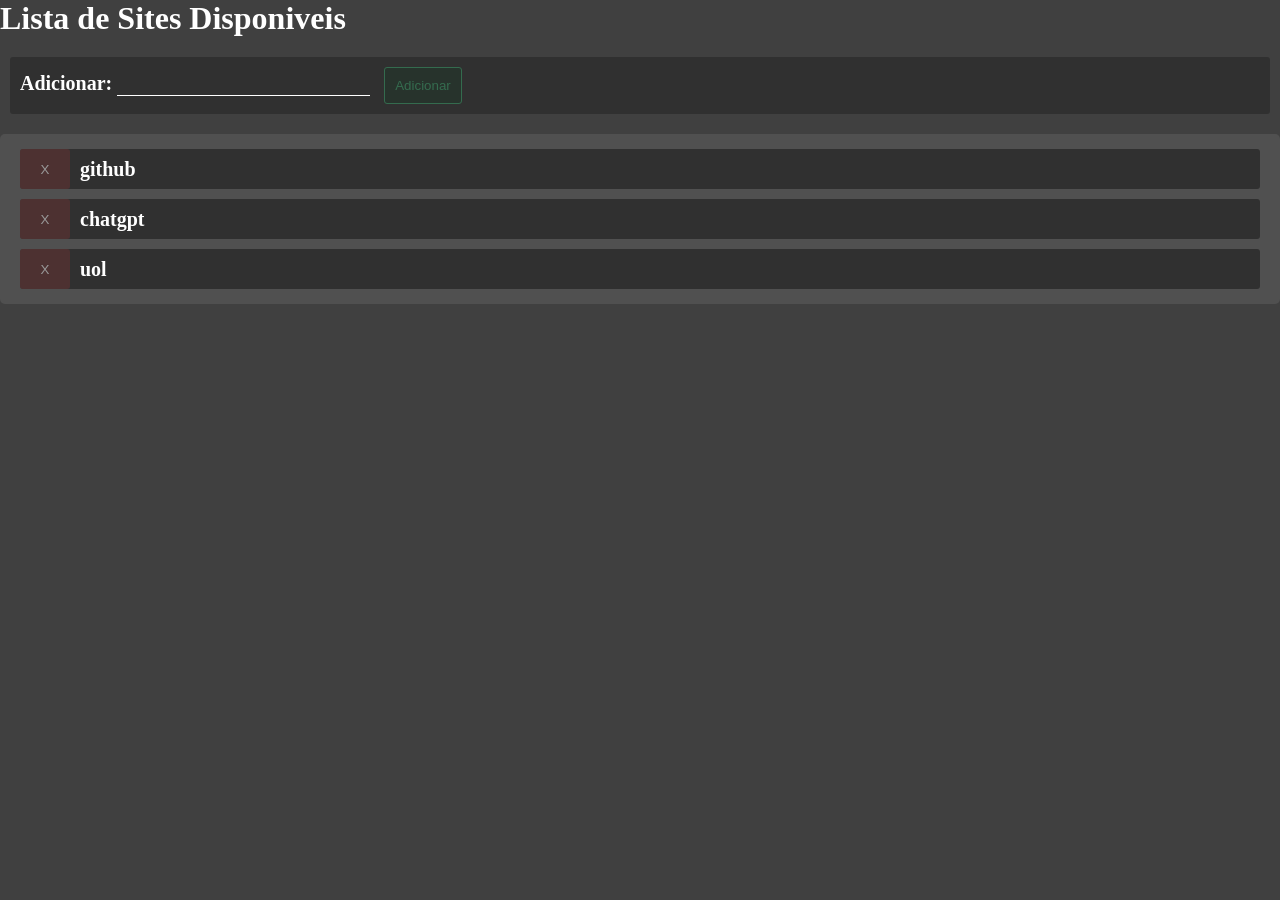
==== popup/popup.html @ 78311df7 "made: add website logic/files" ====
<!DOCTYPE html>
<html lang="pt-br">
<head>
    <meta charset="UTF-8">
    <meta name="viewport" content="width=device-width, initial-scale=1.0">
    <title>Document</title>
    <link rel="stylesheet" type="text/css" href="popup.css" />
</head>
<body>
    <h1>Lista de Sites Disponiveis</h1>
    <div id="inputContainer">
        <label>Adicionar: </label>
        <input id="inputItem" type="text"/>
        <button id="addItem">Adicionar</button>
    </div>
    <ul id="lista"></ul>
    <script src="popup.js" type="module"></script>
</body>
</html>
---- popup/popup.css ----
*{
    padding: 0px;
    margin: 0px;
    box-sizing: border-box;
}

body{
    background: #404040;
    color: white;

}

#inputContainer{
    margin: 20px 10px;
    background: #303030;
    padding: 10px;
    border-radius: 3px;

    label{
        font-size: 20px;
        font-weight: 600;
    }

    button{
        margin-left: 10px;
        --color: rgb(57, 167, 108);
        background: rgb(31, 54, 42);
        border: 1px solid var(--color);
        padding: 10px;
        border-radius: 3px;
        color: var(--color);
        opacity: .5;
        cursor: pointer;
        transition: .3s;

        &:hover{
            transform: scale(1.025);
            opacity: 1;
        }
    }

    input{
        background: none;
        border: none;
        border-bottom: 1px solid white;
        outline: none;
        color: white;
        font-size: 20px;
    }
}

ul{
    margin-top: 20px;
    display: flex;
    flex-direction: column;
    gap: 10px;
    background: #505050;
    padding: 15px 20px;
    list-style: none;
    border-radius: 5px;

    li{
        display: flex;
        gap: 10px;
        background: #303030;
        flex: 0 0 auto;
        width: 100%;
        border-radius: 3px;
        transition: .3s;

        &:hover{
            transform: scale(1.025);
            transform: translateY(-2px);
            box-shadow: 0px 2px 10px 0px rgba(0, 0, 0, .25);
        }

        button{
            width: 50px;
            height: 40px;
            font-family: 30px;
            border-radius: 3px;
            border: none;
            background: rgb(107, 51, 51);
            color: white;
            font-weight: 9900;
            opacity: .5;
            cursor: pointer;
            transition: .3s;

            &:hover{
                opacity: 1;
            }
        }

        p{
            display: flex;
            align-items: center;
            flex-grow: 1;
            font-size: 20px;
            font-weight: 600;
        }
    }
}
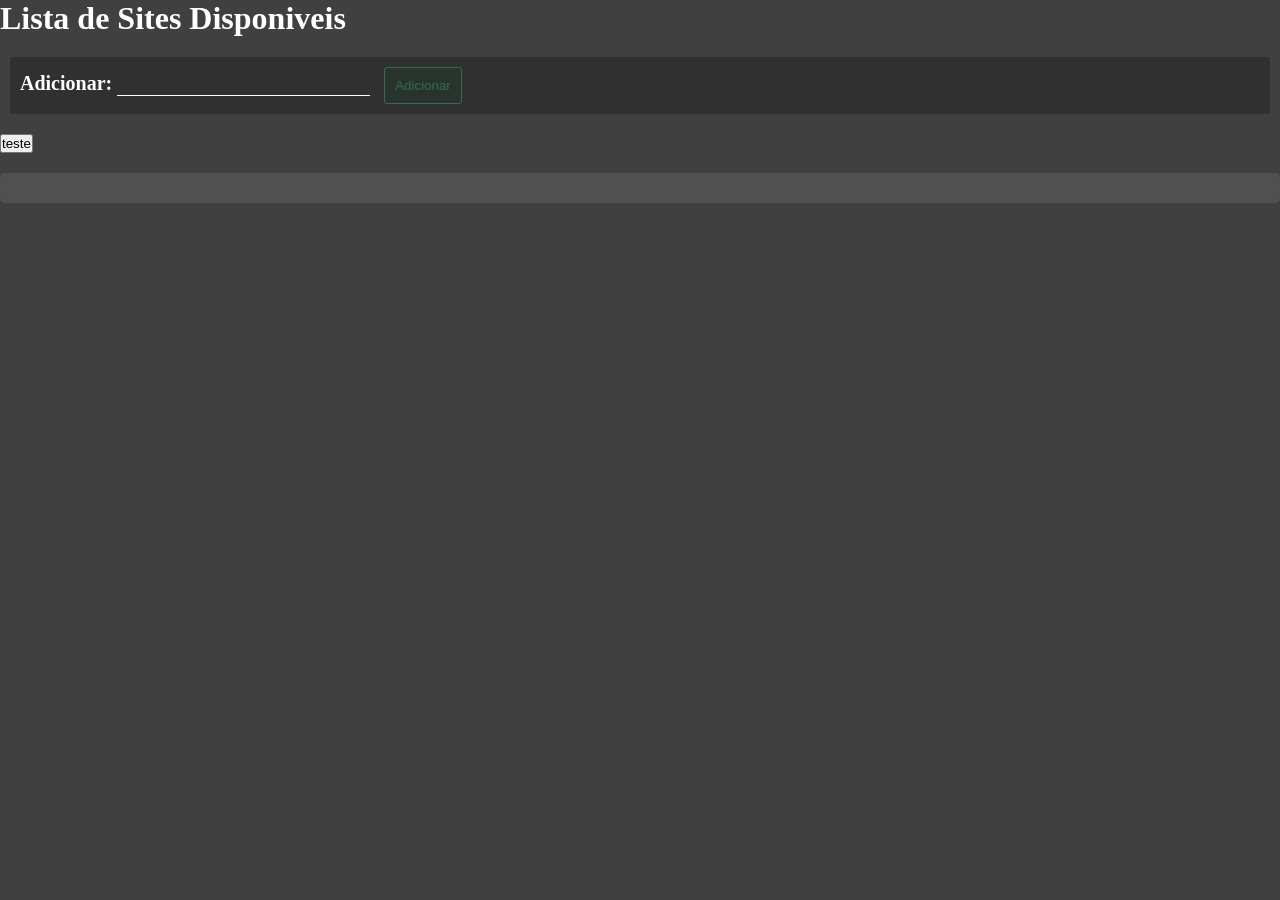
==== commit d2809022: "change: sitesAvailable now is on storage isso foi feito para compartilhar os valores entre os popups" ====
--- a/popup/popup.html
+++ b/popup/popup.html
@@ -13,6 +13,7 @@
         <input id="inputItem" type="text"/>
         <button id="addItem">Adicionar</button>
     </div>
+    <button id="teste">teste</button>
     <ul id="lista"></ul>
     <script src="popup.js" type="module"></script>
 </body>
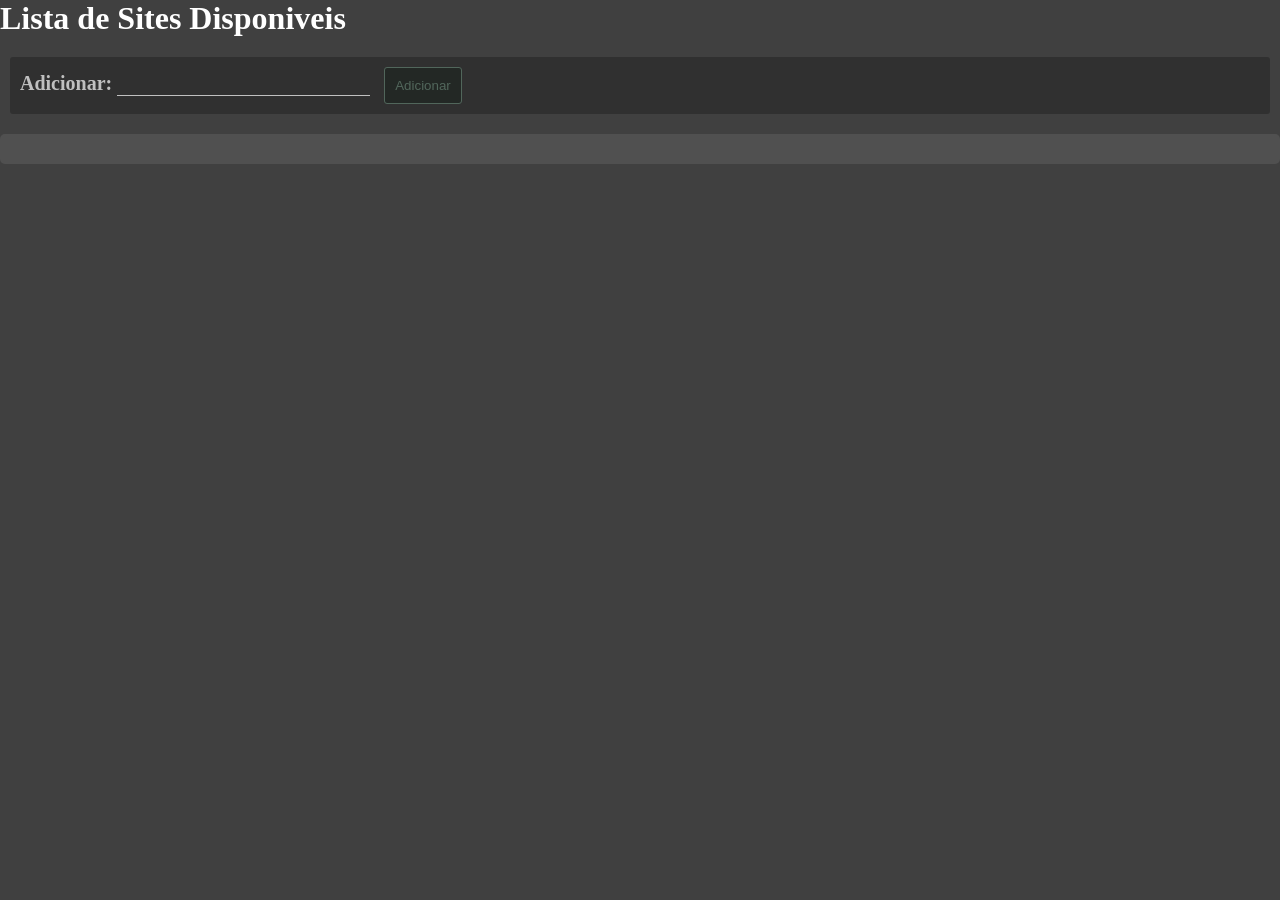
==== commit d0769bb4: "slw: to cansado adicionei uns icone e uns negocios no codigo" ====
--- a/popup/popup.html
+++ b/popup/popup.html
@@ -13,7 +13,6 @@
         <input id="inputItem" type="text"/>
         <button id="addItem">Adicionar</button>
     </div>
-    <button id="teste">teste</button>
     <ul id="lista"></ul>
     <script src="popup.js" type="module"></script>
 </body>
--- a/popup/popup.css
+++ b/popup/popup.css
@@ -19,12 +19,13 @@
     label{
         font-size: 20px;
         font-weight: 600;
+        color: #c0c0c0;
     }
 
     button{
         margin-left: 10px;
-        --color: rgb(57, 167, 108);
-        background: rgb(31, 54, 42);
+        --color: rgb(115, 156, 134);
+        background: rgb(23, 34, 28);
         border: 1px solid var(--color);
         padding: 10px;
         border-radius: 3px;
@@ -42,7 +43,7 @@
     input{
         background: none;
         border: none;
-        border-bottom: 1px solid white;
+        border-bottom: 1px solid #c0c0c0;
         outline: none;
         color: white;
         font-size: 20px;
@@ -98,6 +99,7 @@
             flex-grow: 1;
             font-size: 20px;
             font-weight: 600;
+            color: #e0e0e0;
         }
     }
 }
